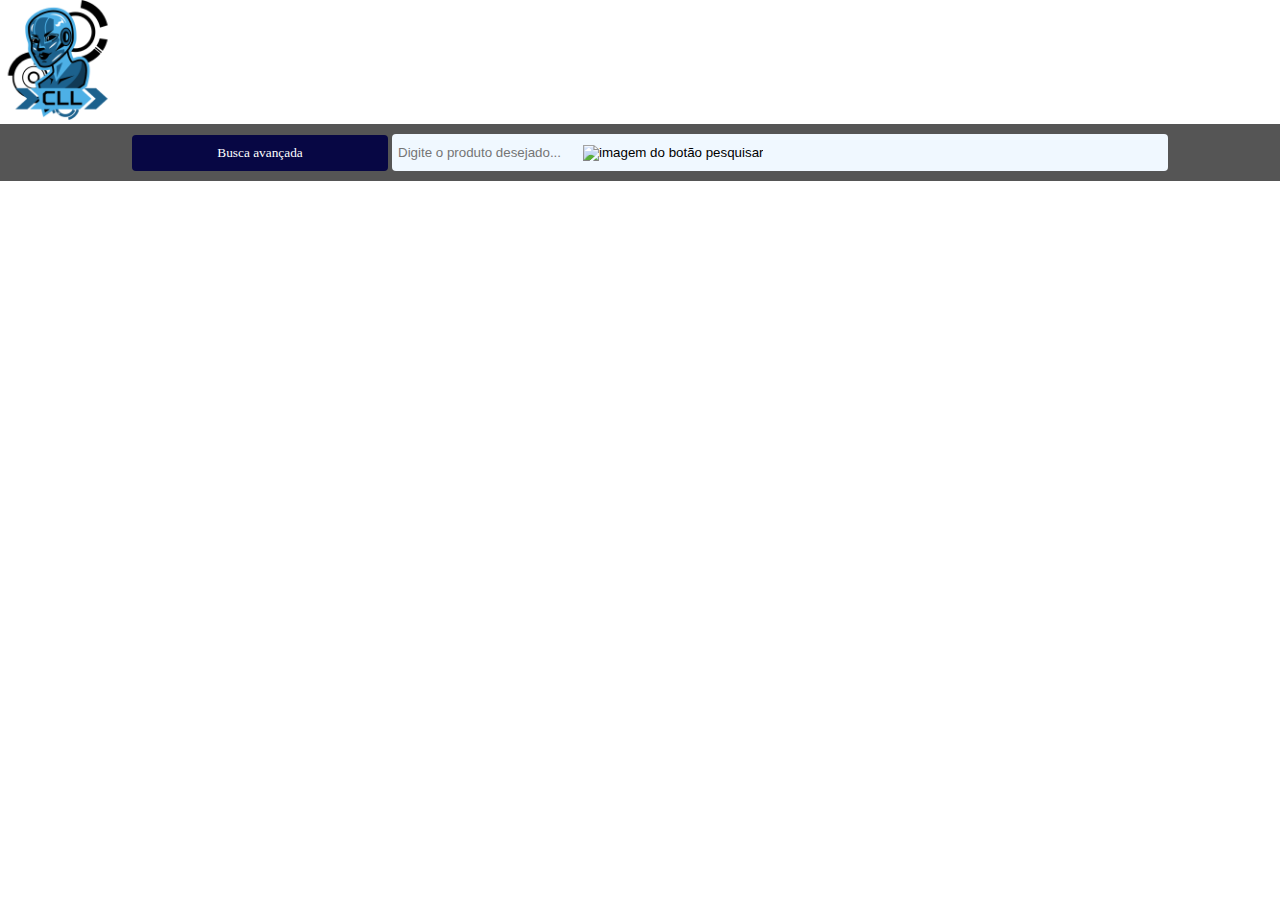
==== pagPrincipal/index.html @ bae0ac7c "inicio" ====
<!DOCTYPE html>
<html lang="pt-BR">
<head>
    <meta charset="UTF-8">
    <meta http-equiv="X-UA-Compatible" content="IE=edge">
    <meta name="viewport" content="width=device-width, initial-scale=1.0">
    <link rel="stylesheet" href="style.css">
    <title>CLL Informática</title>
</head>
<body>
    <header>
        <img src="images/logotipoCLL.png" alt="imagem contendo logo do site chamado CLL" width="120" height="120">
        <div  class="topo" >
            <button class="avancada" type="button">Busca avançada</button>
            <div class="busca">
                <input type="text" width="" placeholder="Digite o produto desejado...">
                <button type="submit"><img src="images/pesquisar-alt.png" alt="imagem do botão pesquisar"></button>
            </div>
        </div>
    </header>
    <nav>
        
    </nav>
</body>
</html>
---- pagPrincipal/style.css ----
body{
    margin: 0;
}

.topo{
    background-color: #555;
    color: #eee;
    padding: 10px;
    text-align: center;
    width: 100%;
    top: 0;
    position: sticky;
}

.busca{
   padding: 9.5px 4px;
   min-width: 30px;
   font: inherit;
   color: black;
   width: 60%;
   display: inline-flex;
   position: relative;
   border-radius: 4px;
   background: aliceblue;
   box-sizing: content-box;
   letter-spacing: inherit;
   font-family: Roboto, Verdana;
}

.avancada{
    background-color: rgb(7, 7, 68);
    color: white;
    width: 20%;    
    font-family: Roboto, Verdana;
    border: none;
    border-radius: 4px;
    padding: 10px;
}   

.busca>input, .busca>button{
    border: none;
    background: none;
}
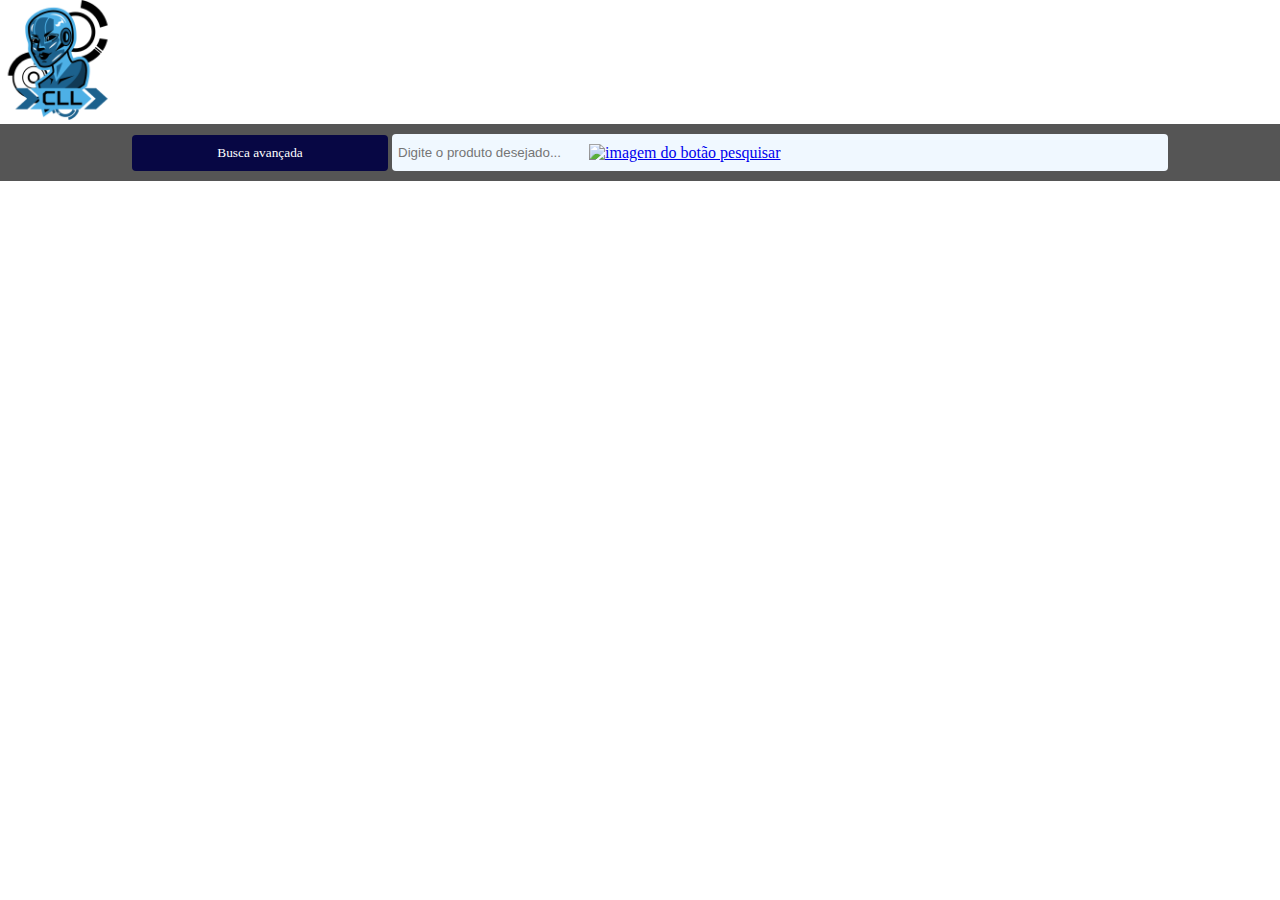
==== commit 84feffdb: "ok" ====
--- a/pagPrincipal/index.html
+++ b/pagPrincipal/index.html
@@ -13,8 +13,8 @@
         <div  class="topo" >
             <button class="avancada" type="button">Busca avançada</button>
             <div class="busca">
-                <input type="text" width="" placeholder="Digite o produto desejado...">
-                <button type="submit"><img src="images/pesquisar-alt.png" alt="imagem do botão pesquisar"></button>
+                <input type="text" placeholder="Digite o produto desejado...">
+                <button type="submit"></button><a href="../busca/busca.html"><img src="images/search-interface-symbol.png" alt="imagem do botão pesquisar"></a>
             </div>
         </div>
     </header>
